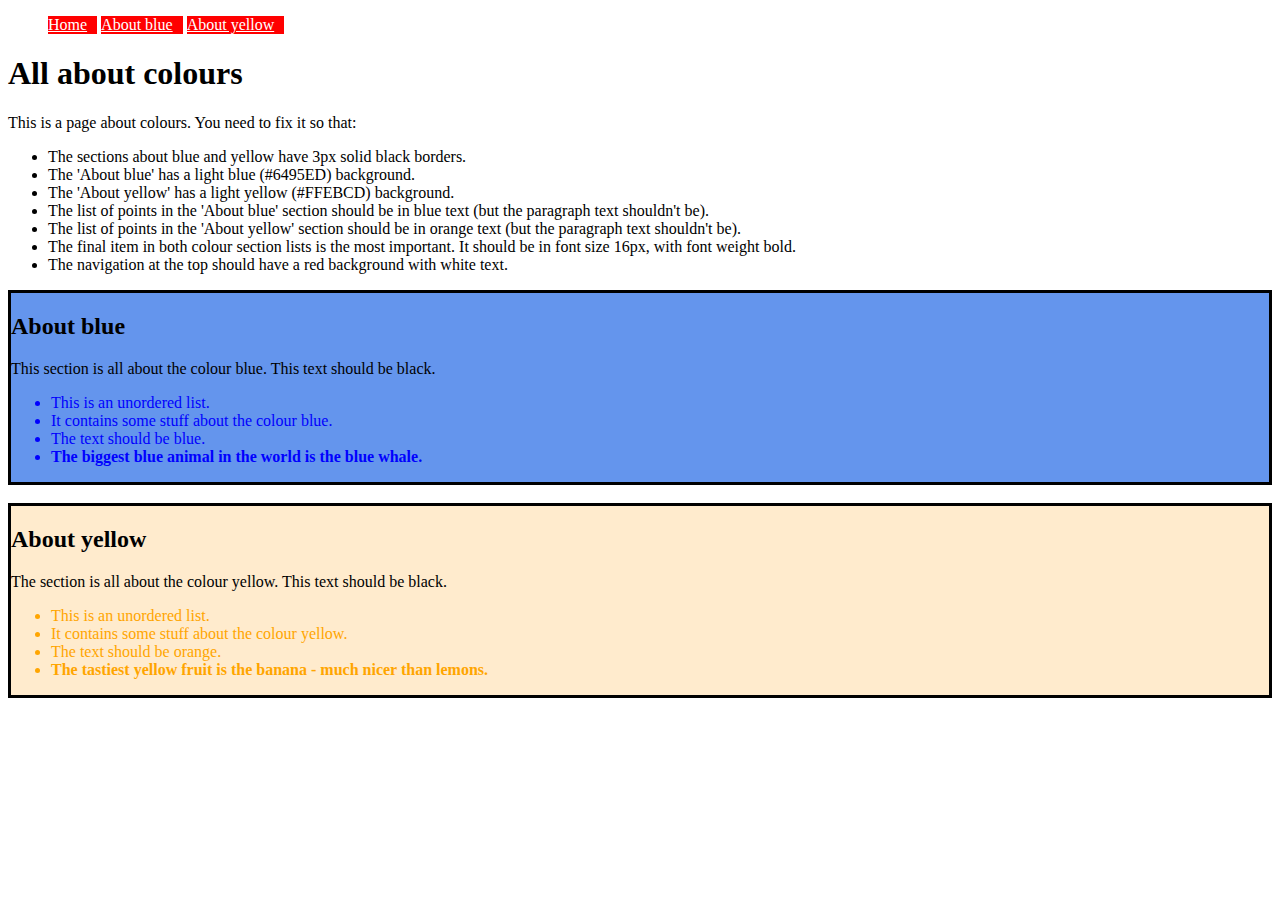
==== exercise2.html @ 24de54ad "Added exercises" ====
<!DOCTYPE html>
<html>
    <head>
        <title>CSS Exercise 2</title>
        <style>
            ul.nav li{ 
                display: inline-block;
                padding-right: 10px;
                background-color: red;
                color: white;
            }
            ul.nav a { color: white;}
            .color-info { border: 3px solid black; }
            #about_blue { background-color: #6495ED;}
            #about_yellow { background-color: #FFEBCD;}
            #about_blue li {color: blue;}
            #about_yellow li {color: orange;}
            .important { font-size: 16px; font-weight: bold;}

        </style>
    </head>
    <body>
        <ul class='nav'>
            <li><a href="#explanation">Home</a></li>
            <li><a href="#about_blue">About blue</a></li>
            <li><a href="#about_yellow">About yellow</a></li>
        </ul>

        <div id='page_content'>

            <h1>All about colours</h1>

            <div id='explanation'>
                <p>This is a page about colours. You need to fix it so that:</p>
                <ul>
                    <li>The sections about blue and yellow have 3px solid black borders.</li>
                    <li>The 'About blue' has a light blue (#6495ED) background.</li>
                    <li>The 'About yellow' has a light yellow (#FFEBCD) background.</li>
                    <li>The list of points in the 'About blue' section should be in blue text (but the paragraph text shouldn't be).</li>
                    <li>The list of points in the 'About yellow' section should be in orange text (but the paragraph text shouldn't be).</li>
                    <li>The final item in both colour section lists is the most important. It should be in font size 16px, with font weight bold.</li>
                    <li>The navigation at the top should have a red background with white text.</li>
                </ul>

            </div>

            <div id='about_blue' class='color-info'>
                <h2>About blue</h2>

                <p>This section is all about the colour blue. This text should be black.</p>

                <ul>
                    <li>This is an unordered list.</li>
                    <li>It contains some stuff about the colour blue.</li>
                    <li>The text should be blue.</li>
                    <li class='important'>The biggest blue animal in the world is the blue whale.</li>
                </ul>

            </div>

            <br>

            <div id='about_yellow' class='color-info'>
                <h2>About yellow</h2>

                <p>The section is all about the colour yellow. This text should be black.</p>

                <ul>
                    <li>This is an unordered list.</li>
                    <li>It contains some stuff about the colour yellow.</li>
                    <li>The text should be orange.</li>
                    <li class='important'>The tastiest yellow fruit is the banana - much nicer than lemons.</li>
                </ul>

            </div>

    </body>
</html>
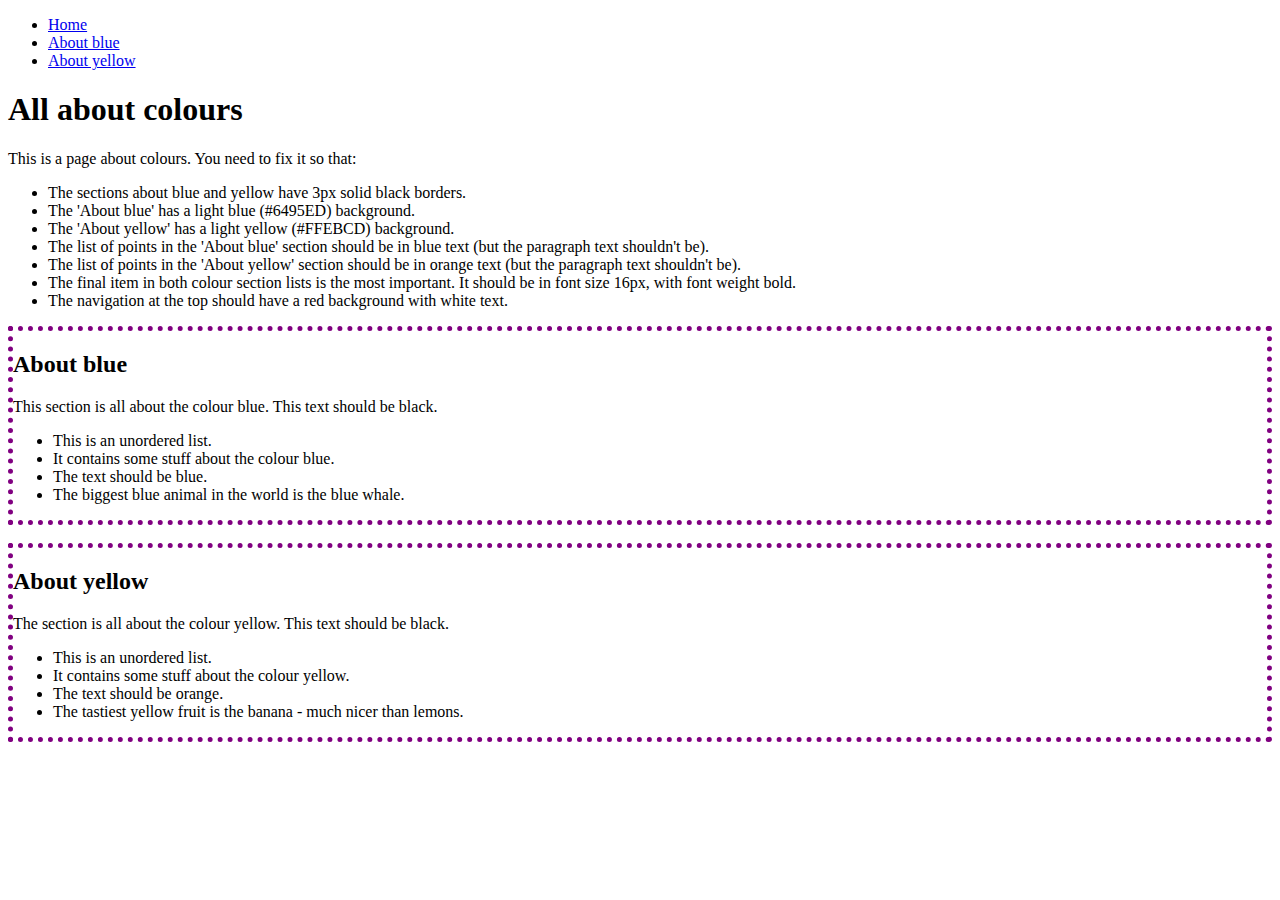
==== commit 1aaaf358: "initial import of profil" ====
--- a/exercise2.html
+++ b/exercise2.html
@@ -2,22 +2,9 @@
 <html>
     <head>
         <title>CSS Exercise 2</title>
-        <style>
-            ul.nav li{ 
-                display: inline-block;
-                padding-right: 10px;
-                background-color: red;
-                color: white;
-            }
-            ul.nav a { color: white;}
-            .color-info { border: 3px solid black; }
-            #about_blue { background-color: #6495ED;}
-            #about_yellow { background-color: #FFEBCD;}
-            #about_blue li {color: blue;}
-            #about_yellow li {color: orange;}
-            .important { font-size: 16px; font-weight: bold;}
+             <link rel='stylesheet' type='text/css' href='exercise2sheet.css'>
+             <link rel='stylesheet' type='text/css' href='example2-custom.css'>
 
-        </style>
     </head>
     <body>
         <ul class='nav'>
--- a/example2-custom.css
+++ b/example2-custom.css
@@ -0,0 +1 @@
+.color-info { border: 5px dotted purple; }